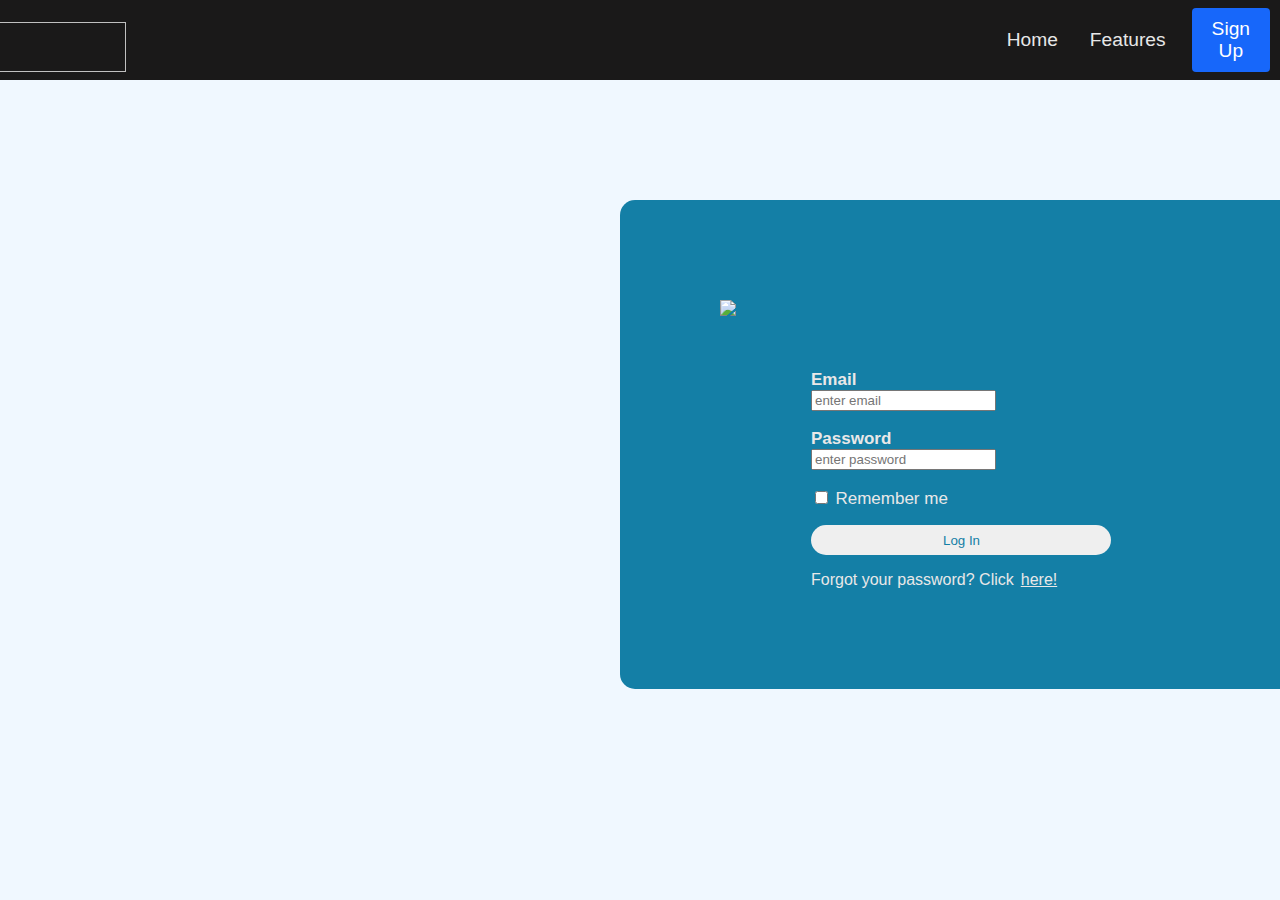
==== Milestone 1/login.html @ 3aad366b "Add files via upload" ====
<!DOCTYPE html>
<html lang="en">
<head>
    <meta charset="UTF-8">
    <meta http-equiv="X-UA-Compatible" content="IE=edge">
    <meta name="viewport" content="width=device-width, initial-scale=1.0">
    <title>HobbyLand</title>
    <link rel="stylesheet" type=""text/css" href="loginstyle.css">
    <script src="app.js"></script>
</head>
<body>
    <nav class="navbar">
        <div class="navbar__container">
          <a href="#"><img src="hobbyland-logo-cropped.png" class ="logo"></a>
        </div>
        <ul class="navbar__menu">
          <li class="navbar__item">
            <a href="/" class="navbar__links"> Home </a>
          </li>
          <li class="navbar__item">
            <a href="/" class="navbar__links"> Features </a>
          </li>
          <li class="navbar__btn">
            <a href="sign-up.html" class="button">  Sign Up</a>
          </li>
        </ul>
      </nav>

    <div class="login">
        <img src="hobbyland-logo-cropped.png">
        <form id="login" method="get" action="action.php">
            
                <label><b>Email</b></label><br> <input type = "text" placeholder = "enter email" name = "uname" required><br><br>
                <label><b>Password</b></label><br> <input type = "password" placeholder = "enter password" name = "psw" required><br><br>
            
            
                <input type="checkbox" id="check">
                <span>Remember me</span>
            
            <p><input type="submit" name="log" id="log" value="Log In" onclick="validate()"></p>

            
                Forgot your password? Click<a href="forgetpw.html" id="forgot">here!</a>
            
        </form>
    </div>

</body>
</html>
---- Milestone 1/loginstyle.css ----
h1 {
    color: #147fa6;
    text-align: center;
}
body {
    margin: 0px;
    padding: 0px;
    background-color: aliceblue;
    font-family:Arial, Helvetica, sans-serif;
    background-image: url(hobbylandbg.jpg);
}
  
  p.header {
    font-weight: bold;
    font-family: cursive;
  }
  p {
    text-align: center;
  }
  form {
    margin: auto;
    width: 300px;
    font-family: sans-serif;
  }
  
  .navbar{
    background:rgb(26, 25, 25);
    height: 80px;
    display: flex;
    justify-content: center;
    align-items: center;
    font-size: 1.2rem;
    position: sticky;
    top: 0;
    z-index: 999;
  }
  
  .navbar__container{
    display: flex;
    justify-content: space-between;
    height: 80px;
    z-index: 1;
    width: 100%;
    max-width: 1300px;
    margin: 0 auto;
    padding: 0 50px;
  }
  
  .navbar__container img{
    position: relative;
    left: -100px;
    top: 22px;
    height: 50px;
    width: 176px;
    border-radius: 0%;
  }
  
  .navbar__menu{
    display: flex;
    align-items: center;
    list-style: none;
    text-align: center;
  }
  
  .navbar__item{
    height: 80px;
  }
  
  .navbar__links{
    color:rgb(231, 231, 231);
    display: flex;
    align-items: center;
    justify-content: center;
    text-decoration: none;
    padding: 0 1rem;
    height: 100%;
  }
  
  .navbar__btn{
    display: flex;
    justify-content: center;
    align-items: center;
    padding: 0 1 rem;
    margin: 10px 10px;
    width: 100%;
  }
  
  .button{
    display: flex;
    justify-content: center;
    align-items: center;
    text-decoration: none;
    padding: 10px 20px;
    height: 100%;
    width: 100%;
    border: none;
    outline: none;
    border-radius: 4px;
    background: #1767fa;
    color: #fff;
  }
  
  
  .button:hover{
    background: #124dbb;
    transition: all 0.3s ease;
  }
  
  .navbar__links:hover{
    color: #5590ff;
    transition: all 0.3s ease;
  }

  
.login{
    width: 382px;
    overflow: hidden;
    position: relative;
    margin:120px 0px 120px 620px;
    padding: 150px 150px 100px 150px;
    background:#147fa6;
    border-radius: 15px;
    color:rgb(233, 232, 232);
    
}
.login img{
    position: relative;
    left: -50px;
    top: -50px;

}

.intro{
    text-align: center;
}
label{
    color: rgb(233, 232, 232);
    font-size: 17px;
}
#uname{
    width: 300px;
    height: 30px;
    border: none;
    border-radius: 3px;
    padding-left: 8px;
}
#psw{
    width: 300px;
    height: 30px;
    border: none;
    border-radius: 3px;
    padding-left: 8px;
}
#log{
    width: 300px;
    height: 30px;
    border: none;
    border-radius: 17px;
    padding-left: 7px;
    color: #147fa6;
}
#sign{
    width: 300px;
    height: 30px;
    border: none;
    border-radius: 17px;
    padding-left: 7px;
    color: rgb(233, 232, 232);
}

#forgot{
    width: 300px;
    height: 30px;
    border: none;
    border-radius: 17px;
    padding-left: 7px;
    color: rgb(233, 232, 232);
}
span{
    color: rgb(233, 232, 232);
    font-size: 17px;
}
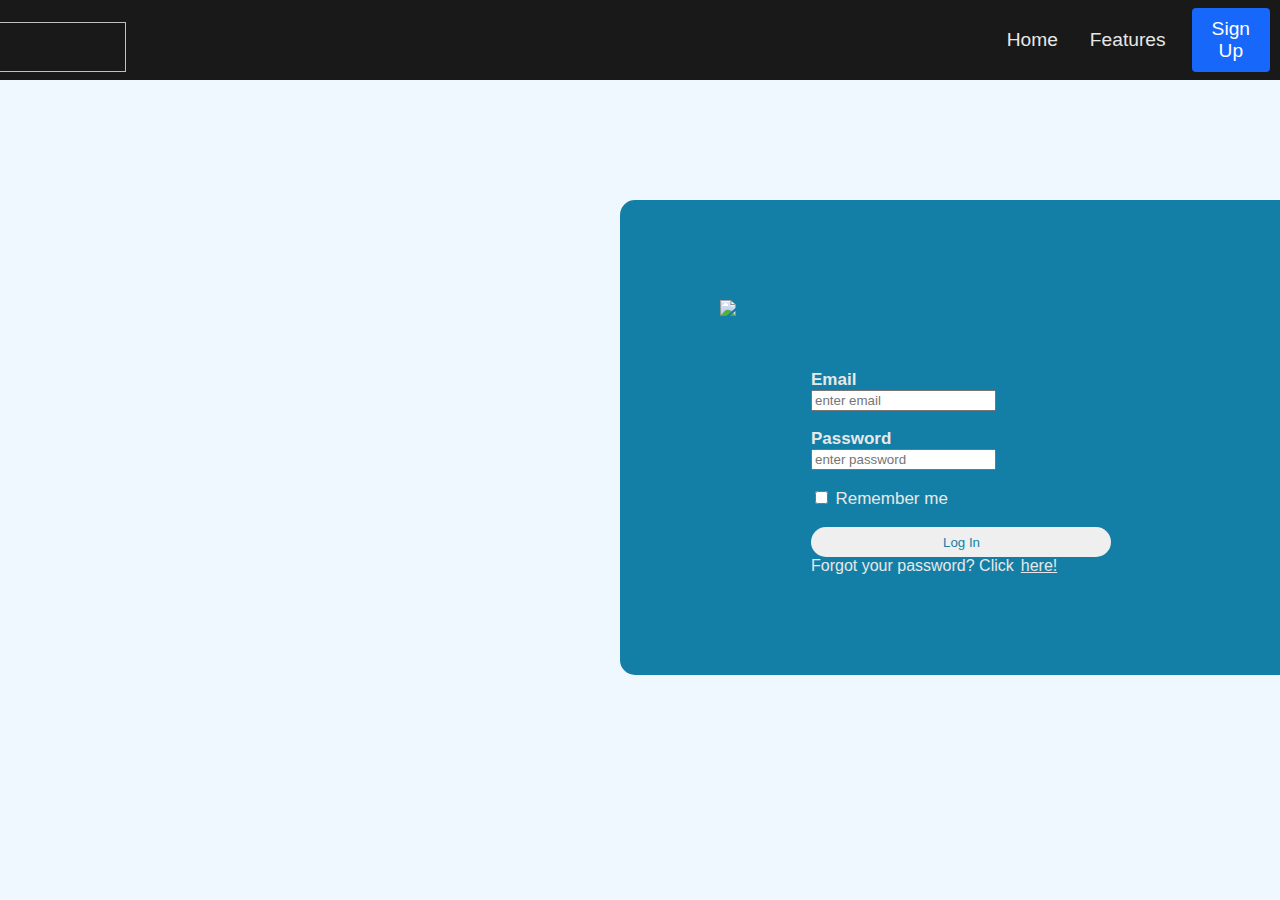
==== commit d7e734f0: "Add files via upload" ====
--- a/Milestone 1/login.html
+++ b/Milestone 1/login.html
@@ -1,49 +1,66 @@
 <!DOCTYPE html>
 <html lang="en">
-<head>
-    <meta charset="UTF-8">
-    <meta http-equiv="X-UA-Compatible" content="IE=edge">
-    <meta name="viewport" content="width=device-width, initial-scale=1.0">
+  <head>
+    <meta charset="UTF-8" />
+    <meta http-equiv="X-UA-Compatible" content="IE=edge" />
+    <meta name="viewport" content="width=device-width, initial-scale=1.0" />
     <title>HobbyLand</title>
     <link rel="stylesheet" type=""text/css" href="loginstyle.css">
     <script src="app.js"></script>
-</head>
-<body>
+  </head>
+  <body>
     <nav class="navbar">
-        <div class="navbar__container">
-          <a href="#"><img src="hobbyland-logo-cropped.png" class ="logo"></a>
-        </div>
-        <ul class="navbar__menu">
-          <li class="navbar__item">
-            <a href="/" class="navbar__links"> Home </a>
-          </li>
-          <li class="navbar__item">
-            <a href="/" class="navbar__links"> Features </a>
-          </li>
-          <li class="navbar__btn">
-            <a href="sign-up.html" class="button">  Sign Up</a>
-          </li>
-        </ul>
-      </nav>
+      <div class="navbar__container">
+        <a href="#"><img src="hobbyland-logo-cropped.png" class="logo" /></a>
+      </div>
+      <ul class="navbar__menu">
+        <li class="navbar__item">
+          <a href="/" class="navbar__links"> Home </a>
+        </li>
+        <li class="navbar__item">
+          <a href="/" class="navbar__links"> Features </a>
+        </li>
+        <li class="navbar__btn">
+          <a href="sign-up.html" class="button"> Sign Up</a>
+        </li>
+      </ul>
+    </nav>
 
     <div class="login">
-        <img src="hobbyland-logo-cropped.png">
-        <form id="login" method="get" action="action.php">
-            
-                <label><b>Email</b></label><br> <input type = "text" placeholder = "enter email" name = "uname" required><br><br>
-                <label><b>Password</b></label><br> <input type = "password" placeholder = "enter password" name = "psw" required><br><br>
-            
-            
-                <input type="checkbox" id="check">
-                <span>Remember me</span>
-            
-            <p><input type="submit" name="log" id="log" value="Log In" onclick="validate()"></p>
+      <img src="hobbyland-logo-cropped.png" />
+      <form id="login" method="get" action="action.php">
+        <label><b>Email</b></label
+        ><br />
+        <input
+          type="text"
+          placeholder="enter email"
+          name="uname"
+          id="username"
+          required
+        /><br /><br />
+        <label><b>Password</b></label
+        ><br />
+        <input
+          type="password"
+          placeholder="enter password"
+          name="psw"
+          id="password"
+          required
+        /><br /><br />
 
-            
-                Forgot your password? Click<a href="forgetpw.html" id="forgot">here!</a>
-            
-        </form>
+        <input type="checkbox" id="check" />
+        <span>Remember me</span><br /><br />
+
+        <input
+          type="submit"
+          name="log"
+          id="log"
+          value="Log In"
+          onclick="validate(event)"
+        />
+
+        Forgot your password? Click<a href="forgetpw.html" id="forgot">here!</a>
+      </form>
     </div>
-
-</body>
-</html>+  </body>
+</html>
